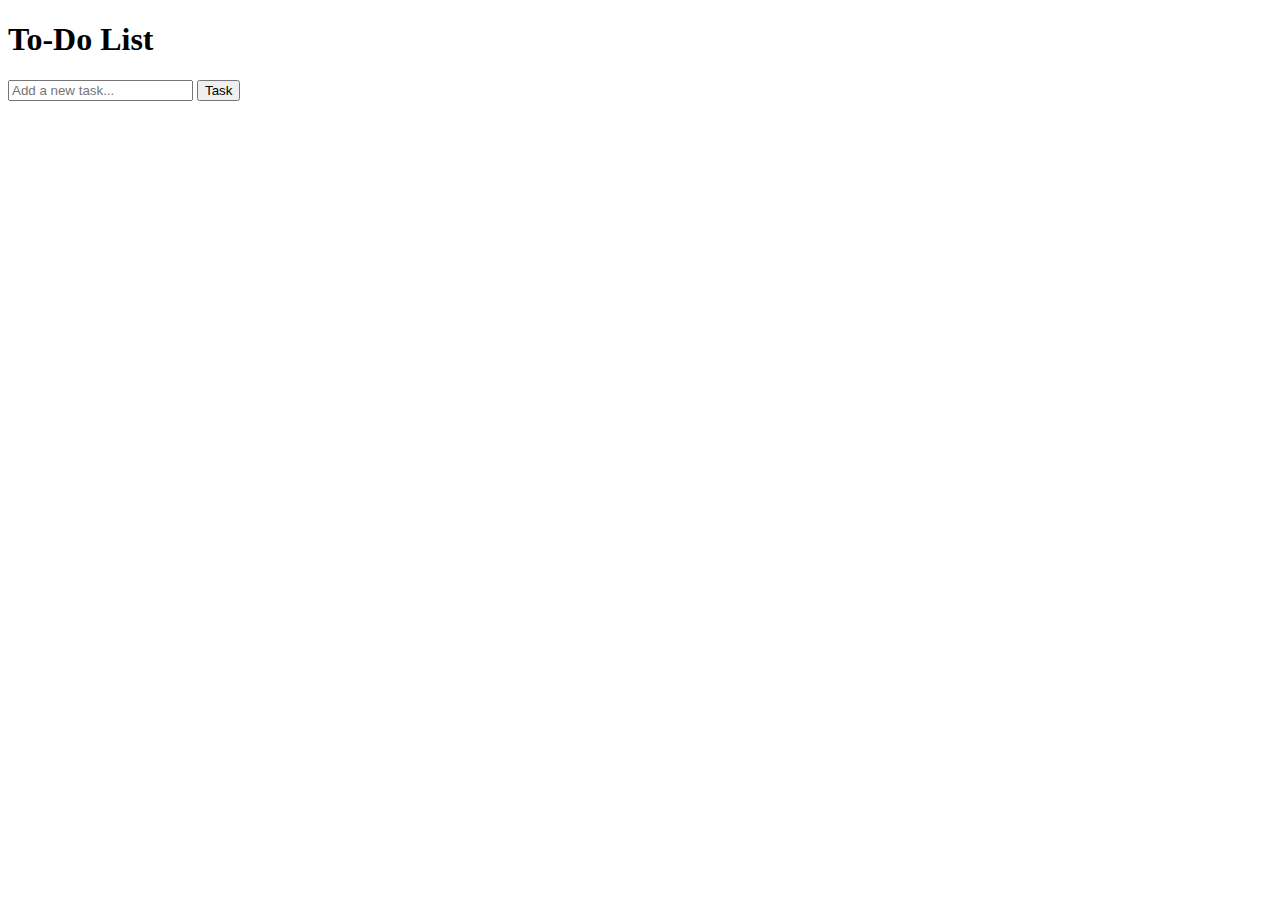
==== main.html @ e80370d5 "git practice" ====
<!DOCTYPE html>
<html lang="en">
<head>
    <meta charset="UTF-8">
    <meta name="viewport" content="width=device-width, initial-scale=1.0">
    <link rel="stylesheet" href="https://cdnjs.cloudflare.com/ajax/libs/font-awesome/6.6.0/css/all.min.css" integrity="sha512-Kc323vGBEqzTmouAECnVceyQqyqdsSiqLQISBL29aUW4U/M7pSPA/gEUZQqv1cwx4OnYxTxve5UMg5GT6L4JJg==" crossorigin="anonymous" referrerpolicy="no-referrer" />
    <title>To-Do List</title>
</head>
<body>
    <h1>To-Do List</h1>
    <div class="todo-container">
        <input type="text" id="taskInput" placeholder="Add a new task...">
        <button onclick="addTask()"> Task</button>
        <ul id="taskList"></ul>
    </div>
    <script src="dom.js"></script>
</body>
</html>
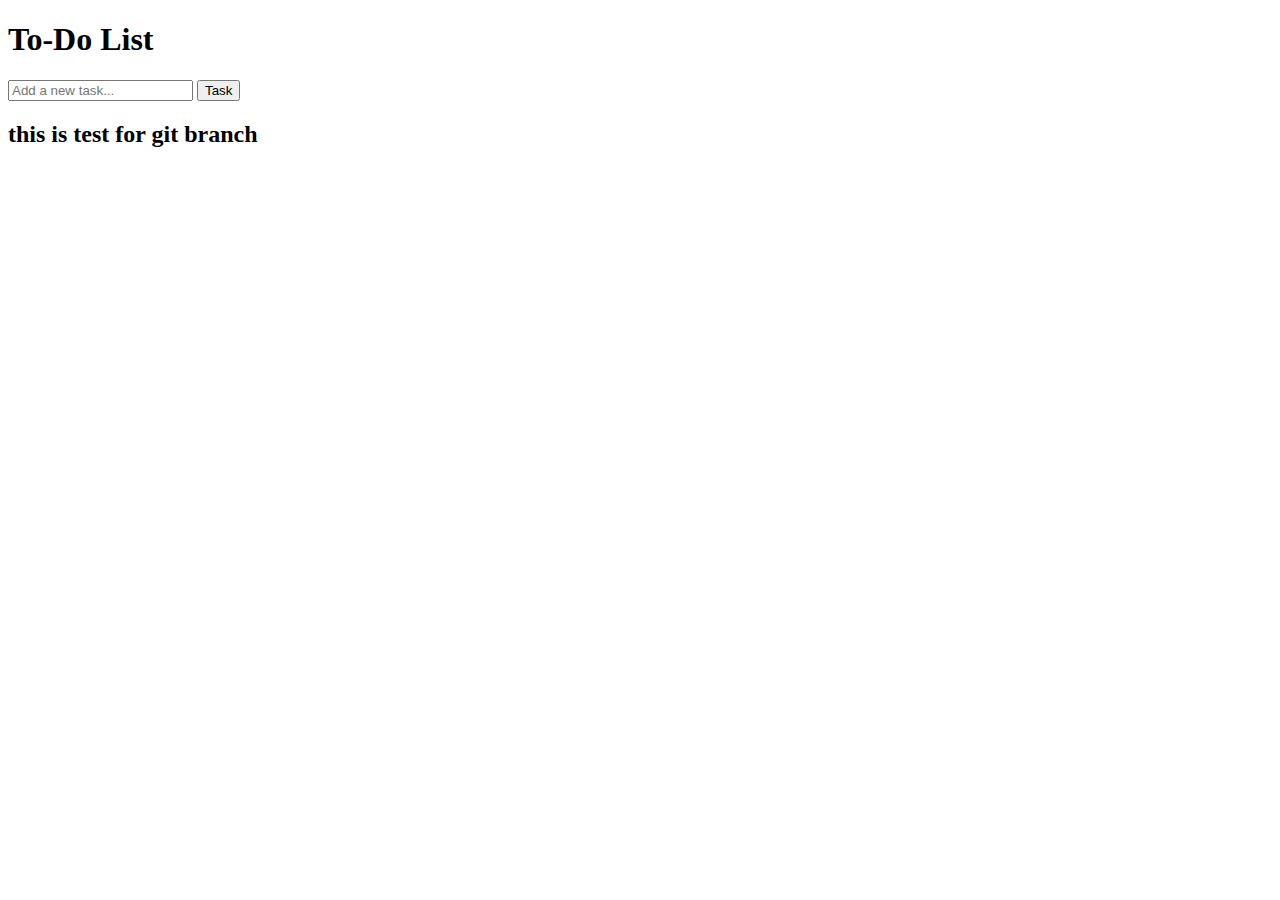
==== commit df7c3a7b: "main to dev" ====
--- a/main.html
+++ b/main.html
@@ -12,6 +12,7 @@
         <input type="text" id="taskInput" placeholder="Add a new task...">
         <button onclick="addTask()"> Task</button>
         <ul id="taskList"></ul>
+        <h2>this is test for git branch</h2>
     </div>
     <script src="dom.js"></script>
 </body>
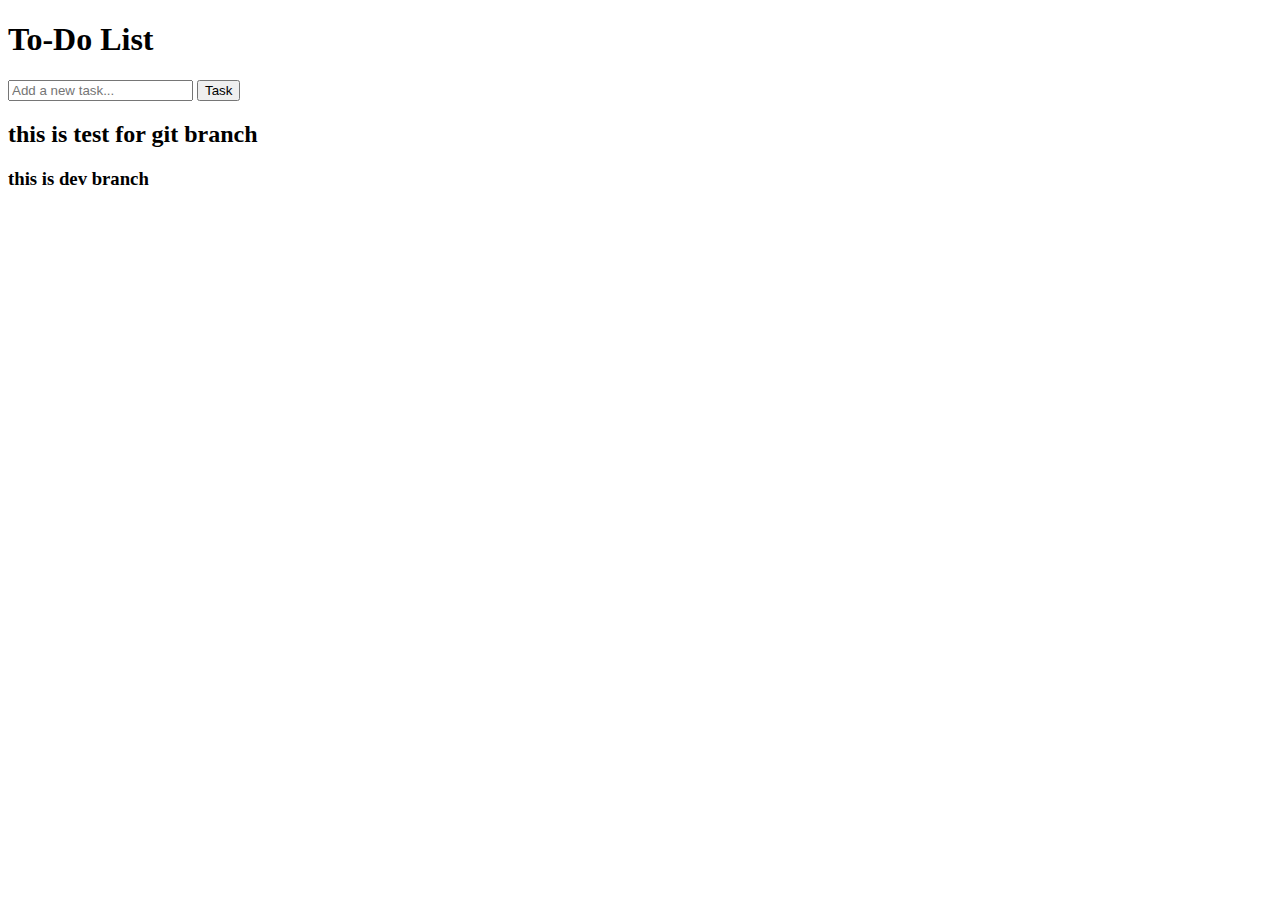
==== commit b690d9fa: "dev branch" ====
--- a/main.html
+++ b/main.html
@@ -13,6 +13,7 @@
         <button onclick="addTask()"> Task</button>
         <ul id="taskList"></ul>
         <h2>this is test for git branch</h2>
+        <h3>this is dev branch</h3>
     </div>
     <script src="dom.js"></script>
 </body>
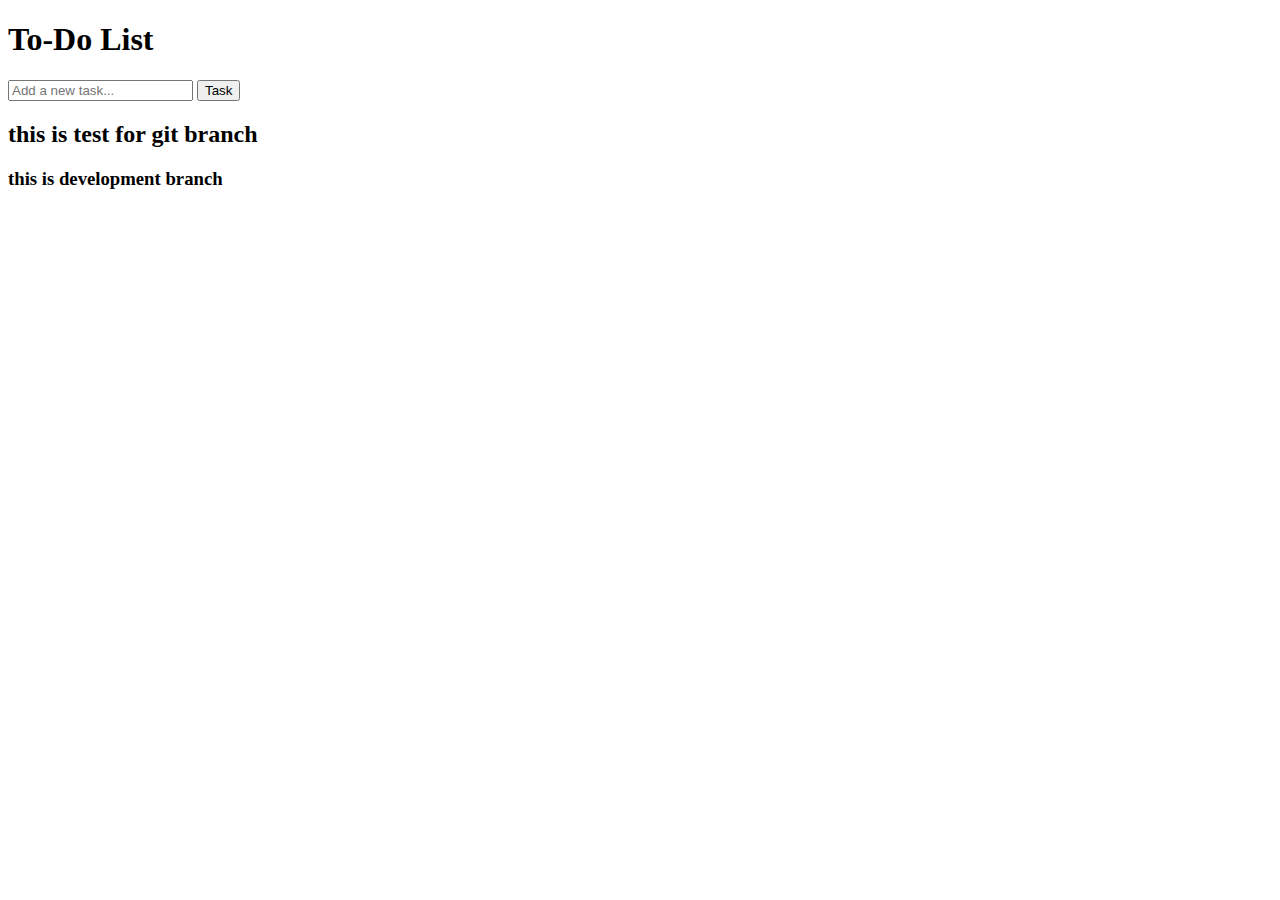
==== commit a4db72ad: "development" ====
--- a/main.html
+++ b/main.html
@@ -13,7 +13,7 @@
         <button onclick="addTask()"> Task</button>
         <ul id="taskList"></ul>
         <h2>this is test for git branch</h2>
-        <h3>this is dev branch</h3>
+        <h3>this is development branch</h3>
     </div>
     <script src="dom.js"></script>
 </body>
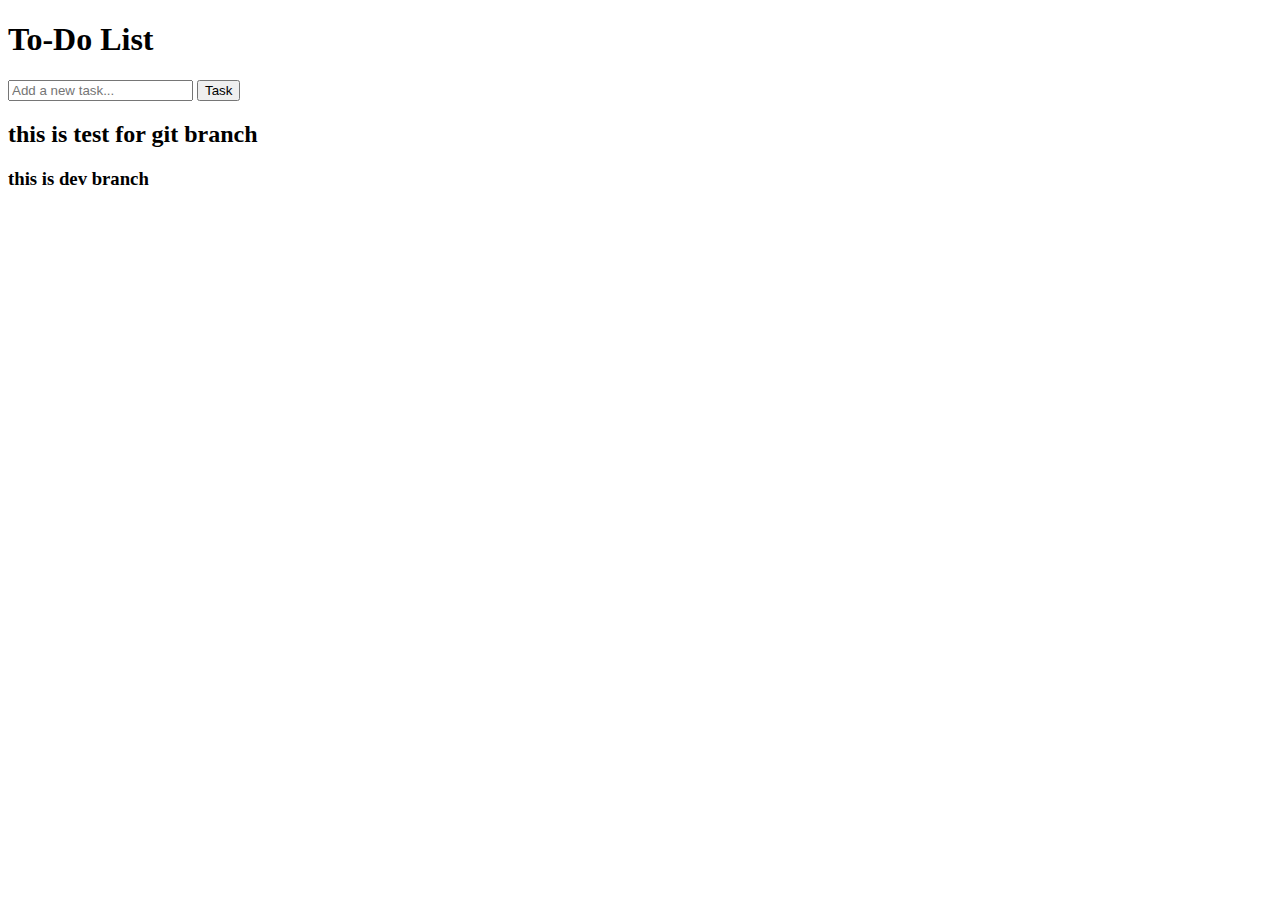
==== commit e2ac4d1f: "Merge pull request #1 from web-adi/dev" ====
--- a/main.html
+++ b/main.html
@@ -13,7 +13,7 @@
         <button onclick="addTask()"> Task</button>
         <ul id="taskList"></ul>
         <h2>this is test for git branch</h2>
-        <h3>this is development branch</h3>
+        <h3>this is dev branch</h3>
     </div>
     <script src="dom.js"></script>
 </body>
